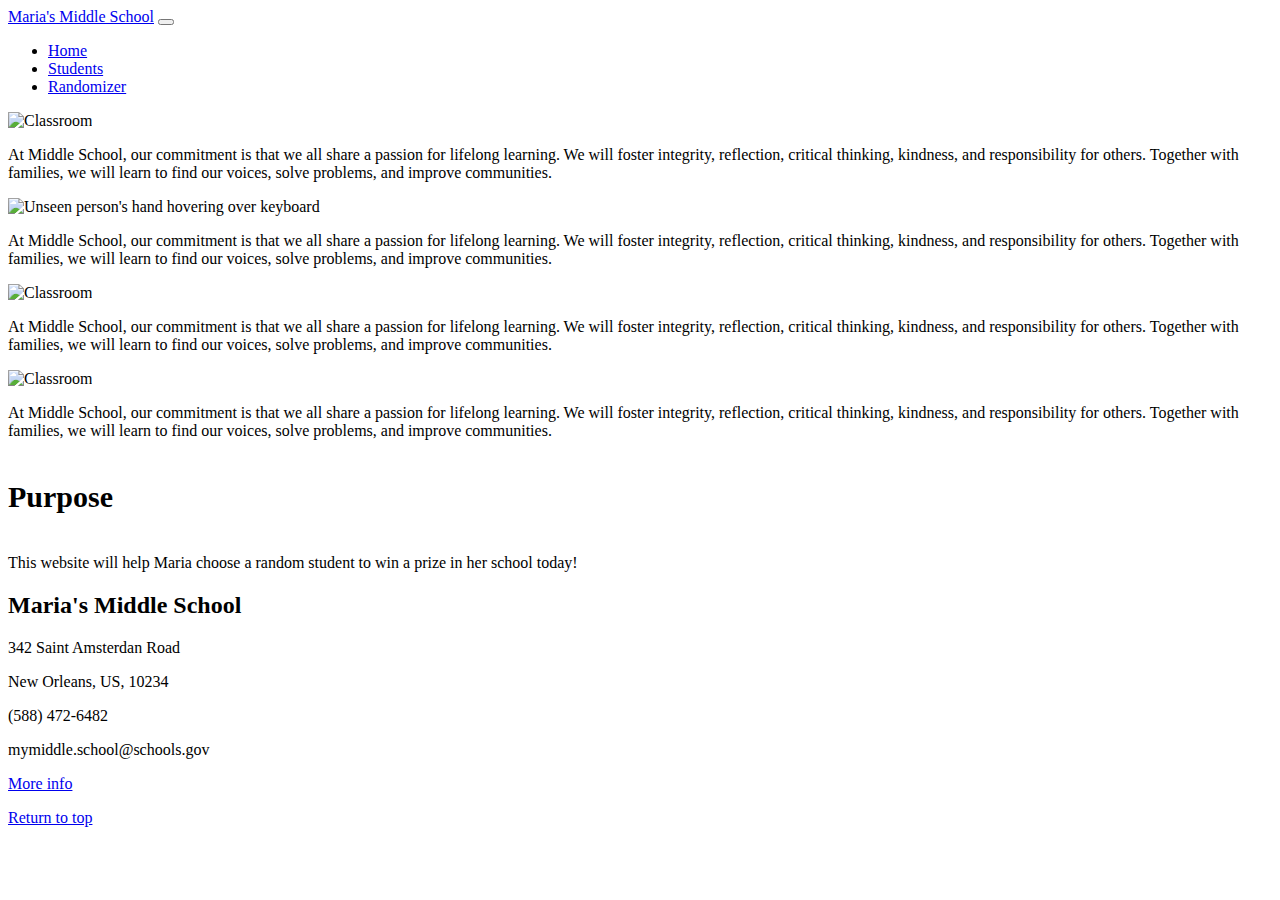
==== index.html @ 76ffd4f5 "Create index.html" ====
<!DOCTYPE html>
<html>

<head>
  <meta charset="utf-8">
  <meta name="viewport" content="width=device-width">
  <title>HOME|Maria's Middle School</title>
  <link href="style.css" rel="stylesheet" type="text/css" />

  <script src="https://ajax.googleapis.com/ajax/libs/jquery/3.6.3/jquery.min.js"></script>

   <link href="https://cdn.jsdelivr.net/npm/bootstrap@5.2.0/dist/css/bootstrap.min.css" rel="stylesheet" integrity="sha384-gH2yIJqKdNHPEq0n4Mqa/HGKIhSkIHeL5AyhkYV8i59U5AR6csBvApHHNl/vI1Bx" crossorigin="anonymous">
</head>

<body >
<nav class="navbar navbar-expand-lg navbar-light bg-light" id="top">
  <div class="container-fluid">
    <a class="navbar-brand" href="index.html">Maria's Middle School</a>
    <button class="navbar-toggler" type="button" data-bs-toggle="collapse" data-bs-target="#navbarSupportedContent" aria-controls="navbarSupportedContent" aria-expanded="true" aria-label="Toggle navigation">
      <span class="navbar-toggler-icon"></span>
    </button>
    <div class="collapse navbar-collapse" id="navbarSupportedContent">
      <ul class="navbar-nav me-auto mb-2 mb-lg-0">
        <li class="nav-item">
          <a class="nav-link active" aria-current="page" href="index.html">Home</a>
        </li>
                <li class="nav-item">
          <a class="nav-link active" aria-current="page" href = "students.html">Students</a>
        </li>
                <li class="nav-item">
          <a class="nav-link active" aria-current="page" href="randomnizer.html">Randomizer</a>
        </li>
        




          
<!--         </li>
        <li class="nav-item dropdown">
          <a class="nav-link dropdown-toggle" href="#" id="navbarDropdown" role="button" data-bs-toggle="dropdown" aria-expanded="false">
            Dropdown
          </a>
          <ul class="dropdown-menu" aria-labelledby="navbarDropdown">
            <li><a class="dropdown-item" href="#">Action</a></li>
            <li><a class="dropdown-item" href="#">Another action</a></li>
            <li><hr class="dropdown-divider"></li>
            <li><a class="dropdown-item" href="#">Something else here</a></li>
          </ul>
        </li> -->
      </ul>
     
       
      <form class="d-flex">
      </form>
    </div>
  </div>
</nav>
  
<header>
      

  <!--           Carosel -->
       <div class="caruselone">
  <div id="carouselExampleControls" class="carousel slide carousel-fade" data-bs-ride="carousel">
<!--Images-->
    <div class="carousel-inner">
      <div class="carousel-item active">
        <img src="images/carousel1.jpg"
          class="d-block w-100" alt="Classroom"> 
        <p class="carousel-caption carousel-text">At Middle School, our commitment is that we all share a 
    passion for lifelong learning. We will  foster integrity, 
    reflection, critical thinking, kindness, and responsibility 
    for others. Together with families, we will learn to find our 
    voices, solve problems,  and improve communities. </p>
      
      </div>
      <div class="carousel-item">
        <img src="images/carousel2.jpg"
          class="d-block w-100" alt="Unseen person's hand hovering over keyboard">
        <p class="carousel-caption carousel-text">At Middle School, our commitment is that we all share a 
    passion for lifelong learning. We will  foster integrity, 
    reflection, critical thinking, kindness, and responsibility 
    for others. Together with families, we will learn to find our 
    voices, solve problems,  and improve communities. </p>
      </div>
      <div class="carousel-item">
        <img src="images/carousel3.jpg"
          class="d-block w-100" alt="Classroom">
        <p class="carousel-caption carousel-text">At Middle School, our commitment is that we all share a 
    passion for lifelong learning. We will  foster integrity, 
    reflection, critical thinking, kindness, and responsibility 
    for others. Together with families, we will learn to find our 
    voices, solve problems,  and improve communities. </p>
      </div>
      <div class="carousel-item">
        <img src="images/carousel4.jpg"
          class="d-block w-100" alt="Classroom">
        <p class="carousel-caption carousel-text">At Middle School, our commitment is that we all share a 
    passion for lifelong learning. We will  foster integrity, 
    reflection, critical thinking, kindness, and responsibility 
    for others. Together with families, we will learn to find our 
    voices, solve problems,  and improve communities. </p>
      </div>
        </div>
  </div>
</header>
<h4 style="font-size: 30px;">Purpose</h4>
  <p> This website will help Maria choose a random student to win a prize in her school today! 
  </p>
  
<main class="container text-center p-5">

<div>

</div>

  </main>

  
 <footer id="footer">
  <h2>Maria's Middle School</h2>
    <!--Adress, phone number, email of school -->
  <p>342 Saint Amsterdan Road</p>
  <p>New Orleans, US, 10234</p>
  <p>(588) 472-6482</p>
  <p>mymiddle.school@schools.gov</p>
    <i class="fi-xnsuxl-user-solid"></i>
  <p><a href="#top">More info</a></p>
  <p><a href="#top">Return to top</a></p>
    <i class="fi-xnsuxl-linkedin"></i>
    <i class="fi-xnsuxl-instagram"></i>
    <i class="fi-xwlrxl-phone-wide"></i>
    <i class="fi-xnsuxl-twitter-solid"></i>
    
</footer>
  
  <script src="script.js"></script>

 
  
    <script src="https://cdn.jsdelivr.net/npm/bootstrap@5.3.0-alpha1/dist/js/bootstrap.bundle.min.js" integrity="sha384-w76AqPfDkMBDXo30jS1Sgez6pr3x5MlQ1ZAGC+nuZB+EYdgRZgiwxhTBTkF7CXvN" crossorigin="anonymous"></script>

</body>

</html>
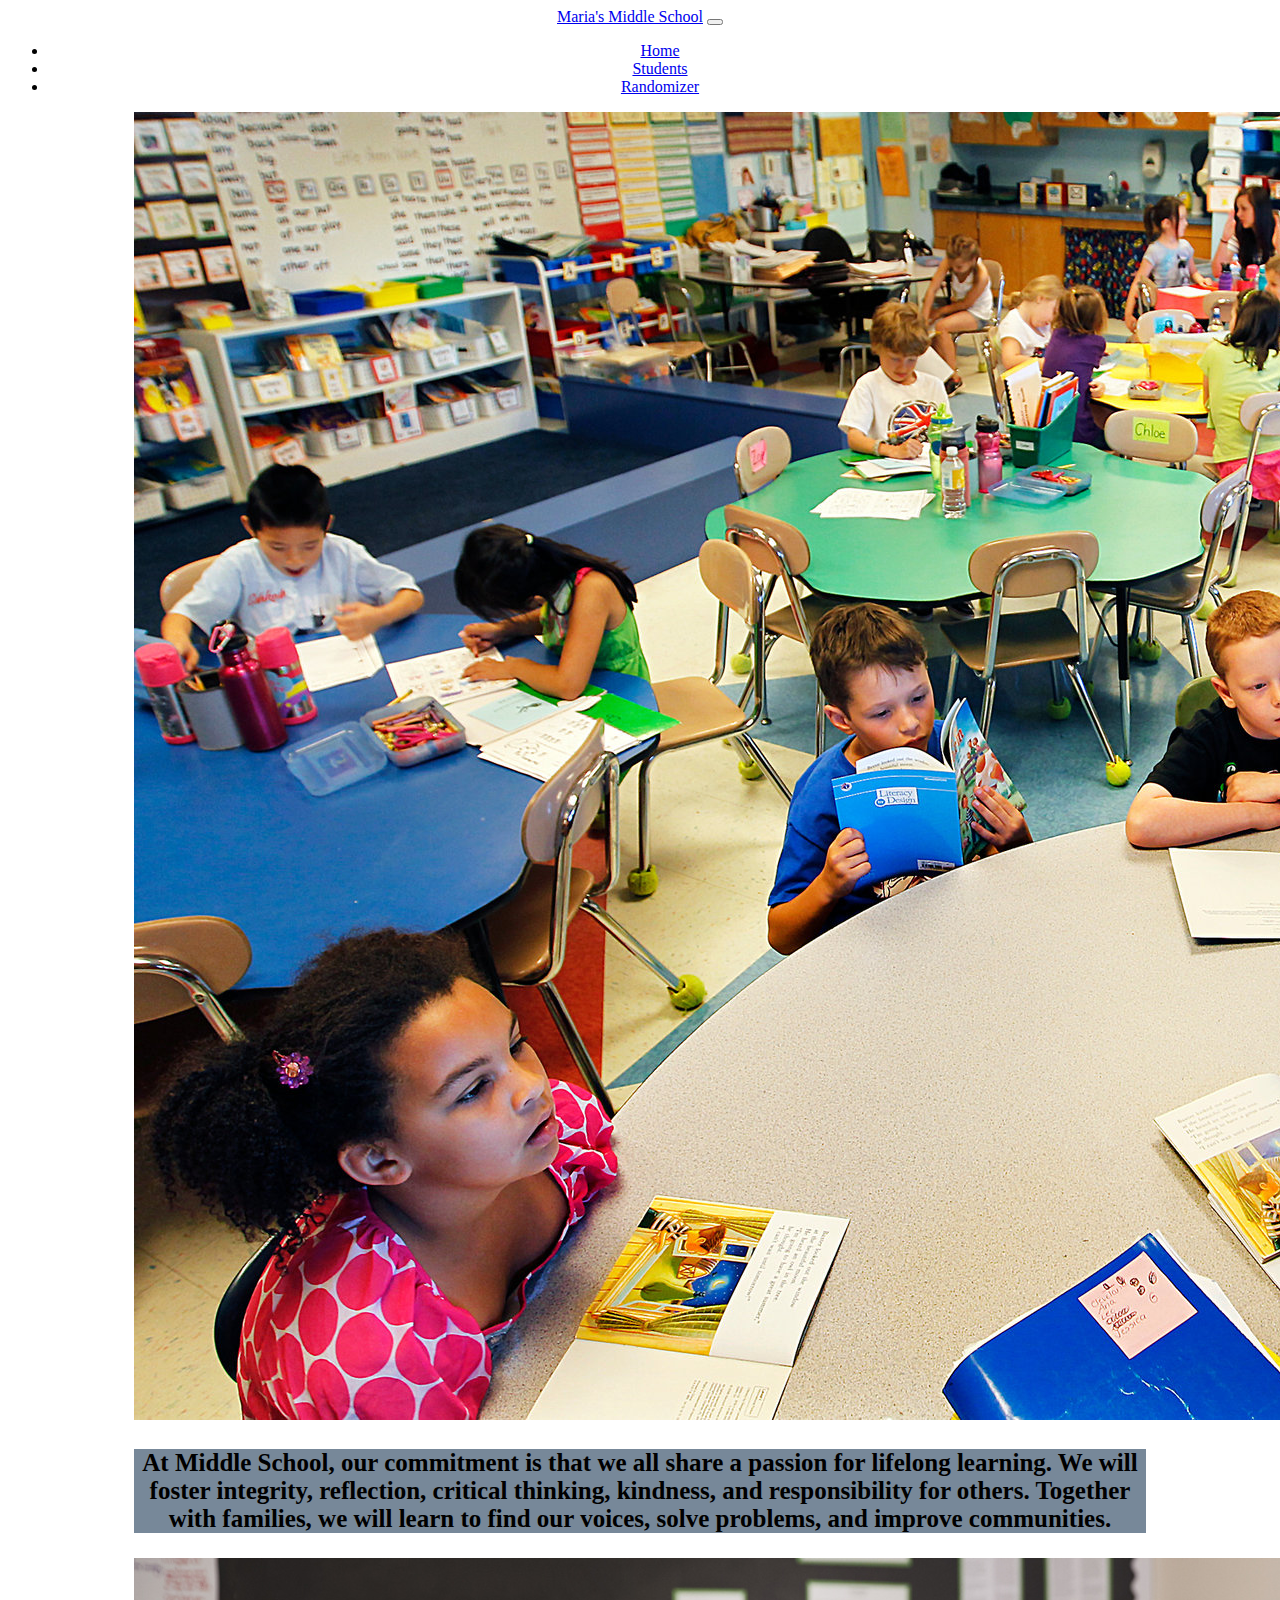
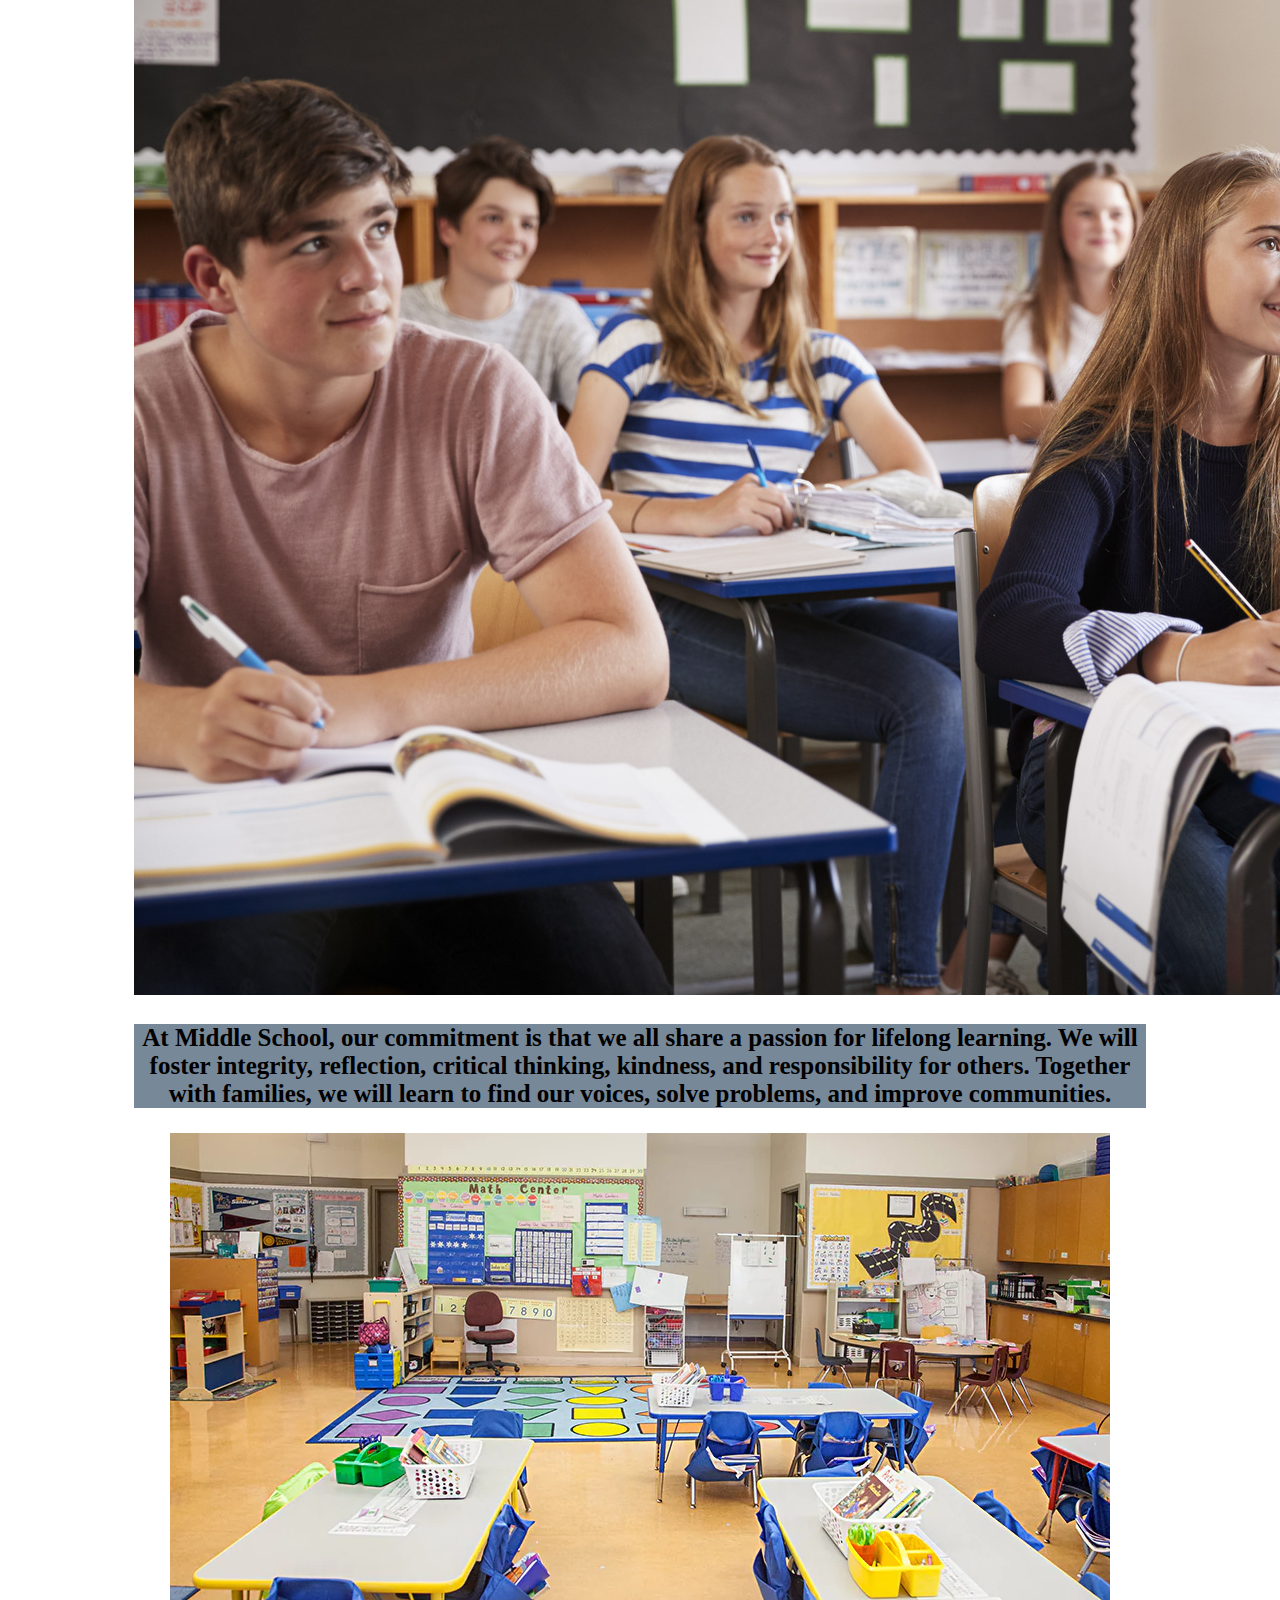
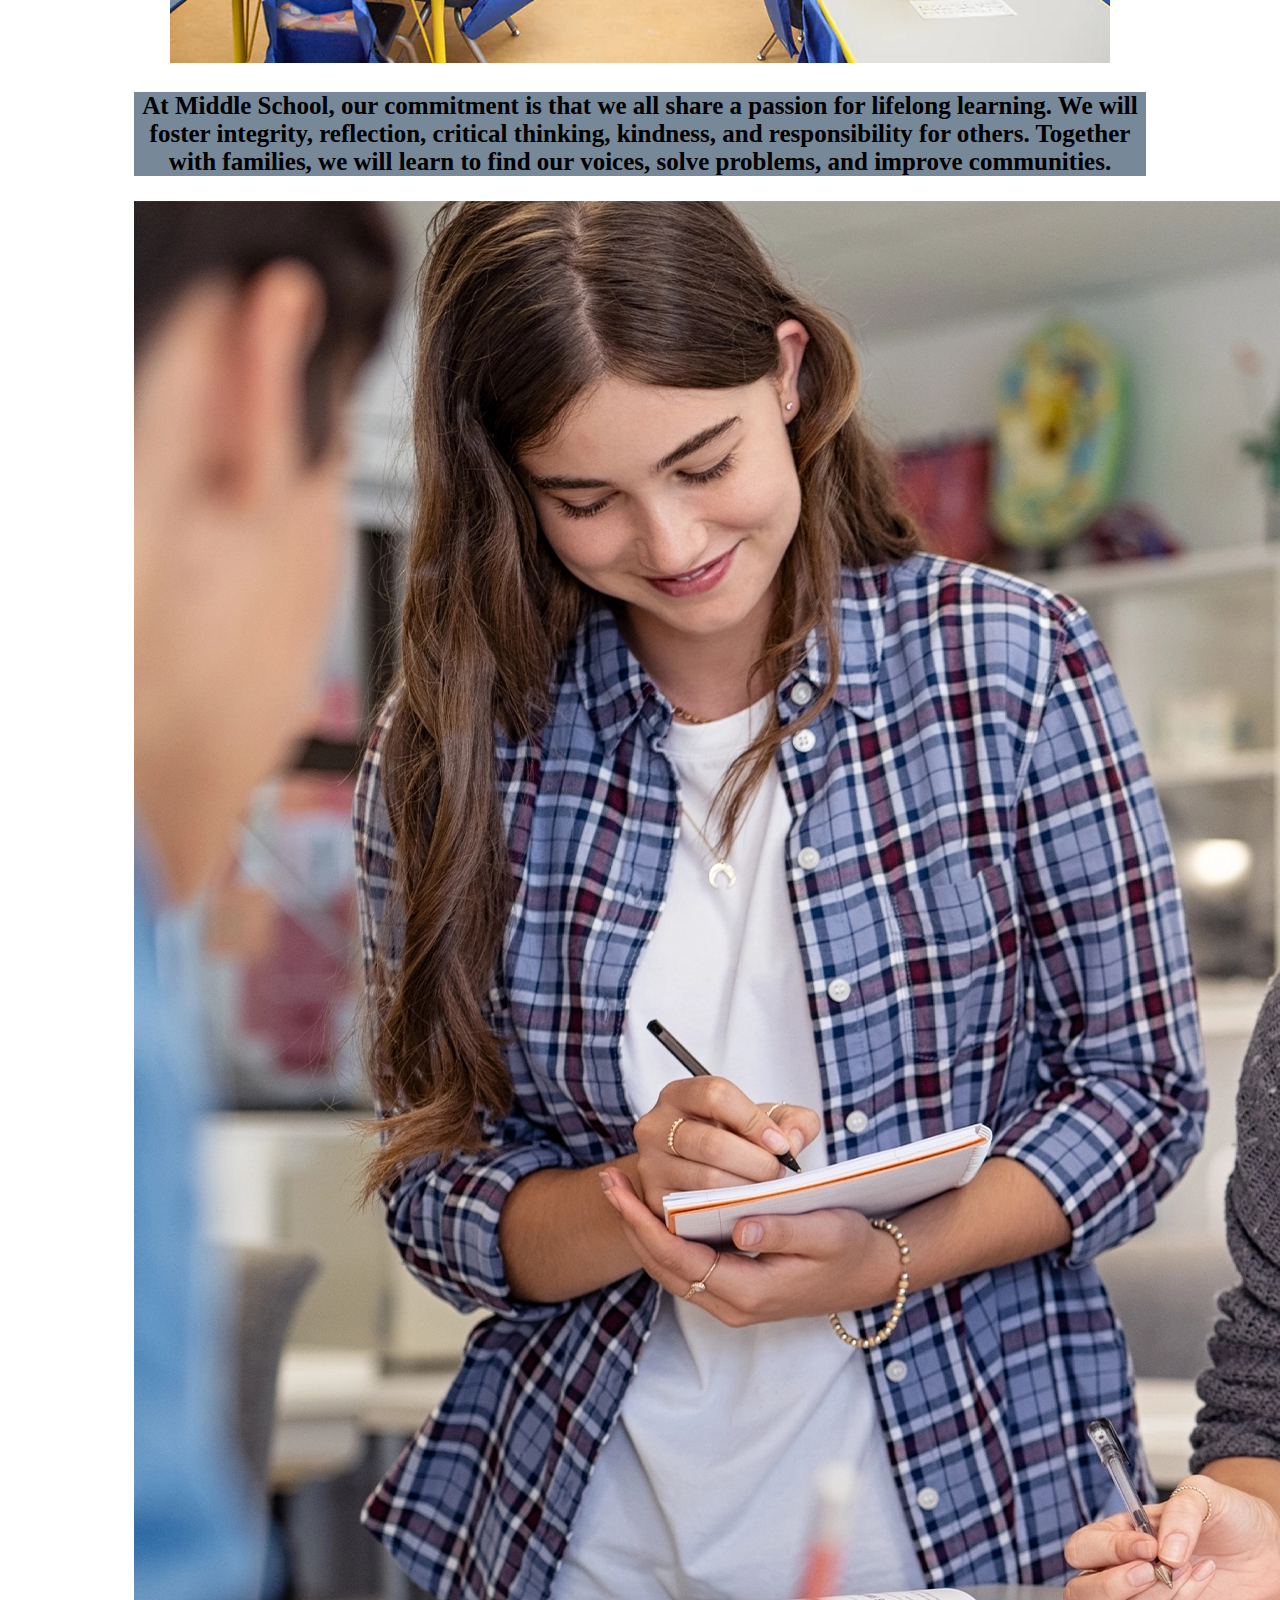
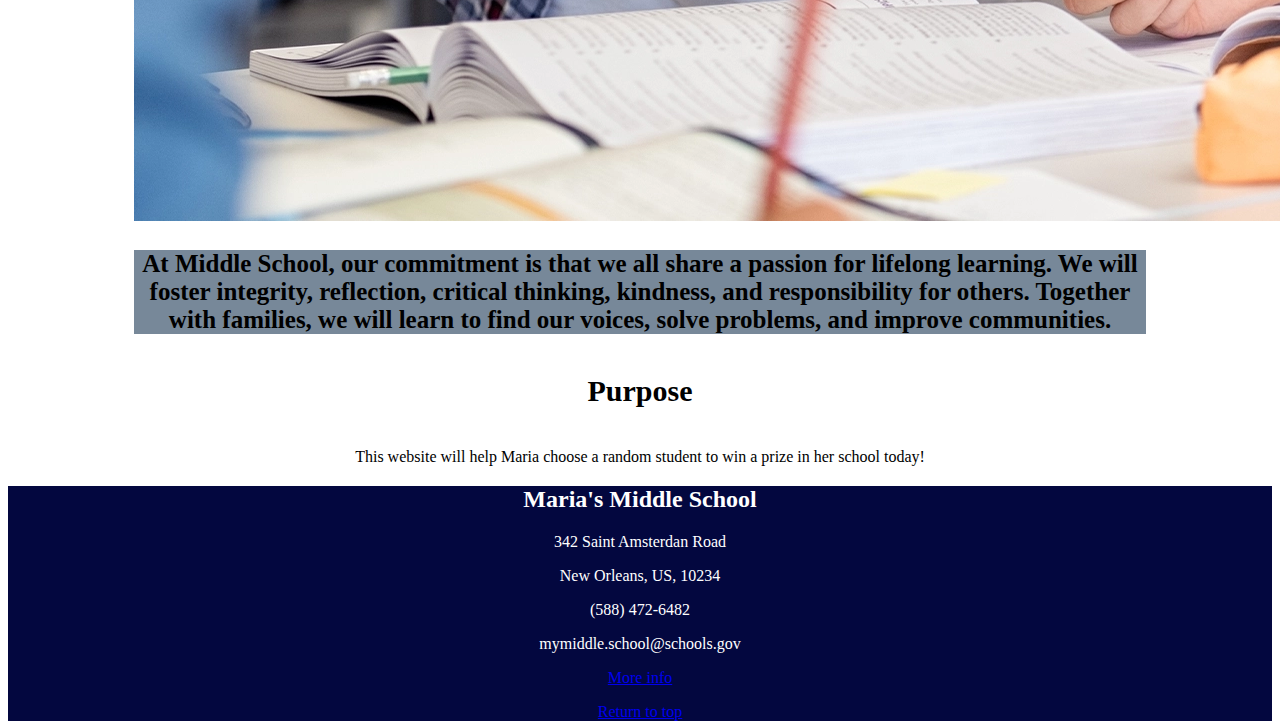
==== commit 7c9ec3a7: "Update index.html" ====
--- a/index.html
+++ b/index.html
@@ -28,7 +28,7 @@
           <a class="nav-link active" aria-current="page" href = "students.html">Students</a>
         </li>
                 <li class="nav-item">
-          <a class="nav-link active" aria-current="page" href="randomnizer.html">Randomizer</a>
+          <a class="nav-link active" aria-current="page" href="randomizer.html">Randomizer</a>
         </li>
         
 
--- a/style.css
+++ b/style.css
@@ -0,0 +1,34 @@
+html {
+  height: 100%;
+  width: 100%;
+  text-align: center;
+}
+
+.carousel-caption {
+  color: black !important;
+  font-weight: bold !important;
+  font-size: 25px !important;
+  text-align: center !important;
+}
+
+.carousel-item{
+   width: fit0 !important;
+   height: auto !important;
+}
+
+footer {
+ background-color: #03073f;
+  color: white; 
+}
+
+.caruselone {
+  margin-left: 10%;
+  margin-right: 10%;
+}
+
+.carousel-text {
+  background-color: lightslategray;
+  font-size: 50%;
+  text
+  background-opacity: 0.5;
+}